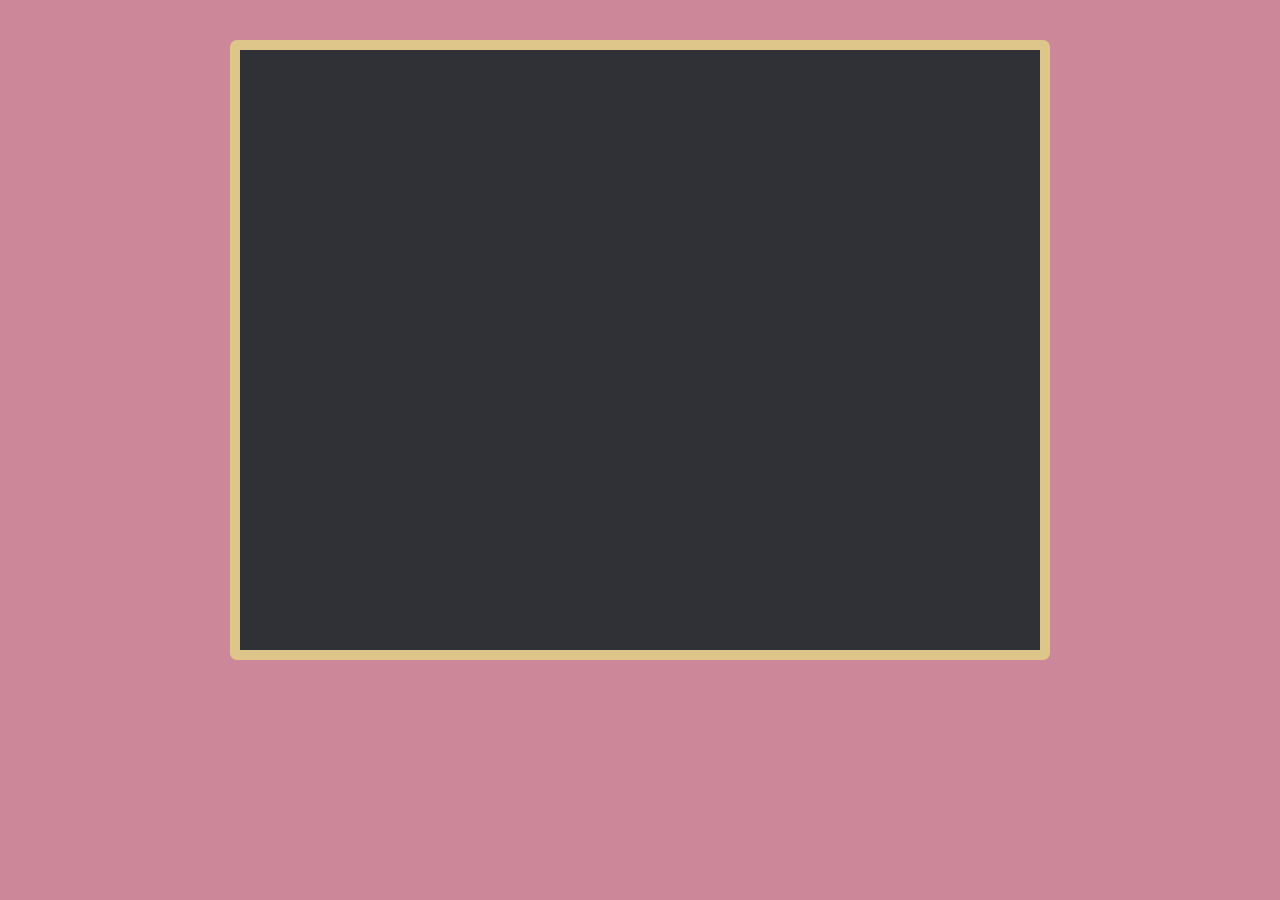
==== projects/Zephyr/PlatformZ/index.html @ c7543edd "Creating v2 of Zephyr engine - work in progress" ====
<html>
  <head>
    <title>Zephyr Engine</title>
<style>
html, body {
  width: 100%;
  height: 100%;
  padding: 0px;
  margin: 0px;
  background: #C89;
}
#gamewin {
  /*width: calc(20px * 21 + 20px);
  height: calc(20px * 21 + 20px);*/
  border: 10px solid #DEC589;
  border-radius: 7px;
  background: #303037;
  /* development only */
  position: absolute;
  top: calc(50vh - 420px + 20px - 10px);
  left: calc(50vw - 420px + 20px - 10px);
}
</style>
<script>
var keylist = [];
window.onkeyup = function(e) {keylist[e.keyCode]*=-1;}
window.onkeydown = function(e) {keylist[e.keyCode]=window.performance.now();}
var RIGHTKEY = 39, LEFTKEY = 37, DOWNKEY = 40,  UPKEY = 38, SHIFTKEY = 16;
var UP, DOWN, LEFT, RIGHT;
function getMove(heading) {
  if(heading.y == 0) {
    //true when moving horizontally
    keylist[LEFTKEY] = 0;
    keylist[RIGHTKEY] = 0;
    var up = keylist[UPKEY] || 0;
    var down = keylist[DOWNKEY] || 0;
    
    
    if(Math.abs(up) > Math.abs(down)) {
      if(up > 0) return UP;
      if(down > 0) return DOWN;
    } else {
      if(down > 0) return DOWN;
      if(up > 0) return UP;
    }
  } else {
    //true when moving vertically
    keylist[UPKEY] = 0;
    keylist[DOWNKEY] = 0;
    var left = keylist[LEFTKEY] || 0;
    var right = keylist[RIGHTKEY] || 0;
  
  
    if(Math.abs(right) > Math.abs(left)) {
      if(right > 0) return RIGHT;
      if(left > 0) return LEFT;
    } else {
      if(left > 0) return LEFT;
      if(right > 0) return RIGHT;
    }
  }
  return heading;
}
function getKey(id) {
  try {
    return keylist[id];
  } catch(e) {
    return 0;
  }
}
var can, ctx;
var statelist;
function init() {
  UP = new Point(0,-1), DOWN = new Point(0,1), LEFT = new Point(-1,0), RIGHT = new Point(1,0);
  var WIDTH = 21;
  var HEIGHT = 21;
  
  can = document.getElementById('gamewin');
  ctx = can.getContext('2d');
  
  can.height = can.width = (40 + 1)* 21 - 1;
  
  //drawBox(-10, -10, '#FFFFFF');
  
  statelist = [new Game()];
  
  run();
}


function deepcopy(obj) {
  var out = {};
  for(x in obj) {
    var tmp = obj[x];
    if(typeof tmp === 'object') out[x] = deepcopy(tmp);
    else out[x] = tmp;
  }
  try { out.__proto__ = obj.__proto__; }
  finally {return out;}
}


function run() {
  //Do frame every 1/8 s
  window.setInterval(frame, 125);
}

function frame() {
  if(keylist[SHIFTKEY] > 0) {
    //pop game states off the stack to show
    statelist.pop().render();
  } else {
    //Continue normally with game
    var sll = statelist.length - 1;
    var g = deepcopy(statelist[sll]);
    if(g.doframe(0)) statelist[sll+1] = g;
    g.render();
  }
}

class Game {
  constructor() {
    //Declare variables only, initialize new game
    //Both alpha time and index of frame
    this.alpha = 0;
    this.delta = 0;
    
    this.dead = false;
  }
  
  doframe(alpha) {
  
    if(this.dead) return false;
  
    //Ignore for now
    this.delta = alpha - this.alpha;
    this.alpha = alpha;
    
    return true;
  }
  //render the game to canvas
  render() {
    //clear screen
    ctx.clearRect(0,0,can.width,can.height);
    //draw all body sections
    var body = this.body;
    
    var bcolor = this.dead?"#CC3333":"#FFFFFF";
    
    for(var x in body) {
      drawBox(body[x].x, body[x].y, bcolor);
    }
    //draw apple
    drawBox(this.apple.x, this.apple.y, '#CC3333');
    //draw head
    drawBox(body[0].x, body[0].y, '#FFFFFF');
  }
}

//Leave this at the end
window.onload = init;
</script>
  </head>
  <body>
    <canvas id="gamewin" width="800" height="600">Your computer can't handle the POWAAAAAAAAA!!!</canvas>
  </body>
</html>
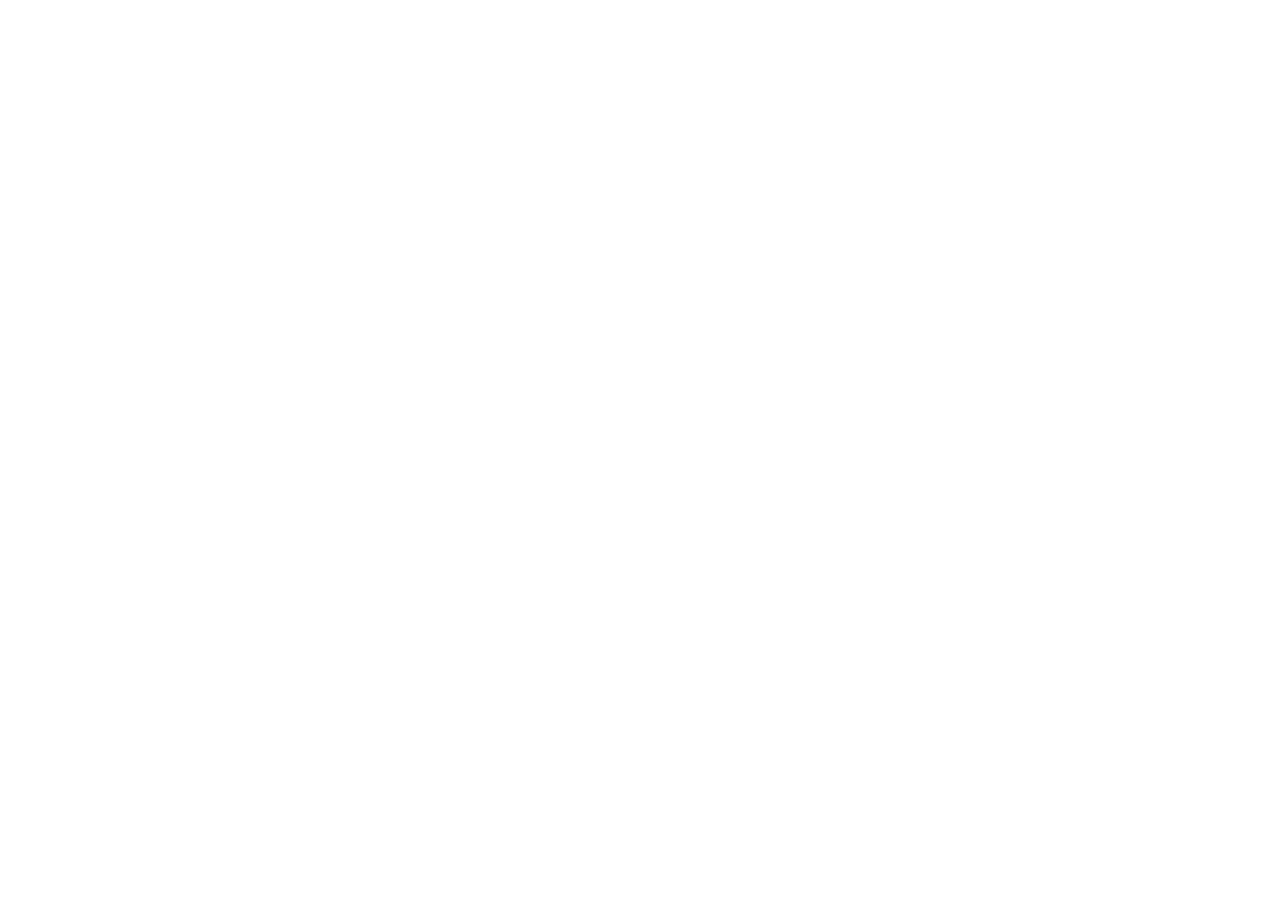
==== commit c3a114cf: "Changed engine to multiple files" ====
--- a/projects/Zephyr/PlatformZ/index.html
+++ b/projects/Zephyr/PlatformZ/index.html
@@ -1,165 +1,8 @@
 <html>
   <head>
     <title>Zephyr Engine</title>
-<style>
-html, body {
-  width: 100%;
-  height: 100%;
-  padding: 0px;
-  margin: 0px;
-  background: #C89;
-}
-#gamewin {
-  /*width: calc(20px * 21 + 20px);
-  height: calc(20px * 21 + 20px);*/
-  border: 10px solid #DEC589;
-  border-radius: 7px;
-  background: #303037;
-  /* development only */
-  position: absolute;
-  top: calc(50vh - 420px + 20px - 10px);
-  left: calc(50vw - 420px + 20px - 10px);
-}
-</style>
-<script>
-var keylist = [];
-window.onkeyup = function(e) {keylist[e.keyCode]*=-1;}
-window.onkeydown = function(e) {keylist[e.keyCode]=window.performance.now();}
-var RIGHTKEY = 39, LEFTKEY = 37, DOWNKEY = 40,  UPKEY = 38, SHIFTKEY = 16;
-var UP, DOWN, LEFT, RIGHT;
-function getMove(heading) {
-  if(heading.y == 0) {
-    //true when moving horizontally
-    keylist[LEFTKEY] = 0;
-    keylist[RIGHTKEY] = 0;
-    var up = keylist[UPKEY] || 0;
-    var down = keylist[DOWNKEY] || 0;
-    
-    
-    if(Math.abs(up) > Math.abs(down)) {
-      if(up > 0) return UP;
-      if(down > 0) return DOWN;
-    } else {
-      if(down > 0) return DOWN;
-      if(up > 0) return UP;
-    }
-  } else {
-    //true when moving vertically
-    keylist[UPKEY] = 0;
-    keylist[DOWNKEY] = 0;
-    var left = keylist[LEFTKEY] || 0;
-    var right = keylist[RIGHTKEY] || 0;
-  
-  
-    if(Math.abs(right) > Math.abs(left)) {
-      if(right > 0) return RIGHT;
-      if(left > 0) return LEFT;
-    } else {
-      if(left > 0) return LEFT;
-      if(right > 0) return RIGHT;
-    }
-  }
-  return heading;
-}
-function getKey(id) {
-  try {
-    return keylist[id];
-  } catch(e) {
-    return 0;
-  }
-}
-var can, ctx;
-var statelist;
-function init() {
-  UP = new Point(0,-1), DOWN = new Point(0,1), LEFT = new Point(-1,0), RIGHT = new Point(1,0);
-  var WIDTH = 21;
-  var HEIGHT = 21;
-  
-  can = document.getElementById('gamewin');
-  ctx = can.getContext('2d');
-  
-  can.height = can.width = (40 + 1)* 21 - 1;
-  
-  //drawBox(-10, -10, '#FFFFFF');
-  
-  statelist = [new Game()];
-  
-  run();
-}
-
-
-function deepcopy(obj) {
-  var out = {};
-  for(x in obj) {
-    var tmp = obj[x];
-    if(typeof tmp === 'object') out[x] = deepcopy(tmp);
-    else out[x] = tmp;
-  }
-  try { out.__proto__ = obj.__proto__; }
-  finally {return out;}
-}
-
-
-function run() {
-  //Do frame every 1/8 s
-  window.setInterval(frame, 125);
-}
-
-function frame() {
-  if(keylist[SHIFTKEY] > 0) {
-    //pop game states off the stack to show
-    statelist.pop().render();
-  } else {
-    //Continue normally with game
-    var sll = statelist.length - 1;
-    var g = deepcopy(statelist[sll]);
-    if(g.doframe(0)) statelist[sll+1] = g;
-    g.render();
-  }
-}
-
-class Game {
-  constructor() {
-    //Declare variables only, initialize new game
-    //Both alpha time and index of frame
-    this.alpha = 0;
-    this.delta = 0;
-    
-    this.dead = false;
-  }
-  
-  doframe(alpha) {
-  
-    if(this.dead) return false;
-  
-    //Ignore for now
-    this.delta = alpha - this.alpha;
-    this.alpha = alpha;
-    
-    return true;
-  }
-  //render the game to canvas
-  render() {
-    //clear screen
-    ctx.clearRect(0,0,can.width,can.height);
-    //draw all body sections
-    var body = this.body;
-    
-    var bcolor = this.dead?"#CC3333":"#FFFFFF";
-    
-    for(var x in body) {
-      drawBox(body[x].x, body[x].y, bcolor);
-    }
-    //draw apple
-    drawBox(this.apple.x, this.apple.y, '#CC3333');
-    //draw head
-    drawBox(body[0].x, body[0].y, '#FFFFFF');
-  }
-}
-
-//Leave this at the end
-window.onload = init;
-</script>
+    <link rel="stylesheet" href="index.css"/>
+    <script src="index.js"></script>
   </head>
   <body>
     <canvas id="gamewin" width="800" height="600">Your computer can't handle the POWAAAAAAAAA!!!</canvas>
